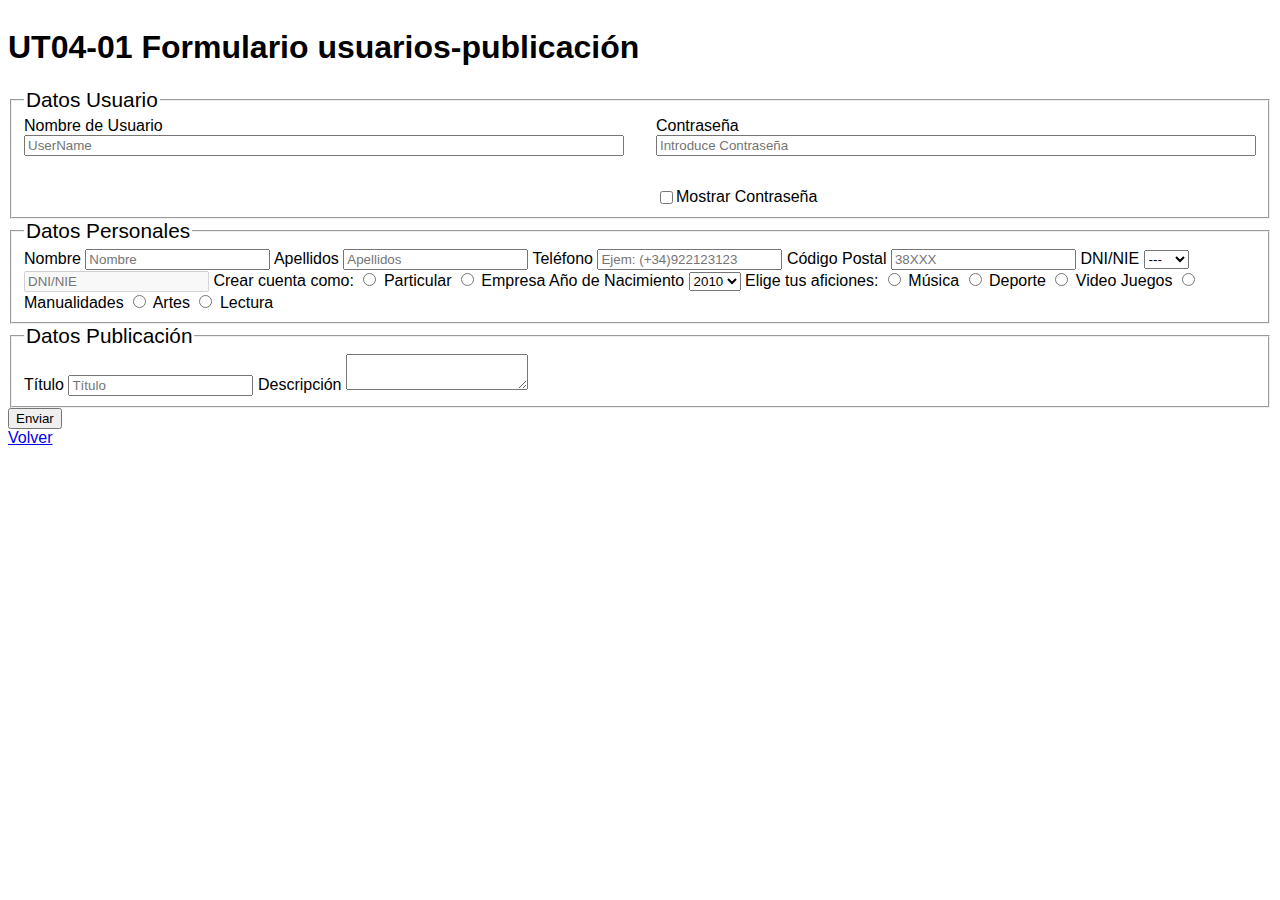
==== DEW/ut04-01/index.html @ 16019660 "GG" ====
<!DOCTYPE html>
<html lang="en">
<head>
    <meta charset="UTF-8">
    <meta name="viewport" content="width=device-width, initial-scale=1.0">
    <title>UT04-01 Formulario usuarios-publicación</title>
    <link rel="stylesheet" href="./css/main.css">
</head>
<body>
    <h1>UT04-01 Formulario usuarios-publicación</h1>
    <form name="myForm" action="https://www.w3schools.com/action_page.php" method="post">
        <fieldset>
            <legend>Datos Usuario</legend>
            <div>
                <label for="username">Nombre de Usuario</label>
                <input type="text" name="username" id="username" placeholder="UserName"/>   
            </div>
            <div>
                <label for="contrasenia">Contraseña</label>
                <input type="password" name="contrasenia" id="contrasenia" placeholder="Introduce Contraseña"/>
            </div>
            <div>
                <input type="checkbox" name="mostrar-contrasenia" id="mostrar-contrasenia"/>
                <label for="mostrar-contrasenia">Mostrar Contraseña</label> 
            </div>
            <!-- <label for="numero" min="0" max="100">Número</label>
            <input type="number" name="numero" id="numero" value="0"/><br/>
            <label for="telephone">Teléfono</label>
            <input type="tel" name="telephone" id="telephone" placeholder="123456789"/><br/>
            <input type="submit" value="Enviar" disabled/> -->
        </fieldset>
        <fieldset>
            <legend>Datos Personales</legend>
            <label for="nombre">Nombre</label>
            <input type="text" name="nombre" id="nombre" placeholder="Nombre"/>
            <label for="apellidos">Apellidos</label>
            <input type="text" name="apellidos" id="apellidos" placeholder="Apellidos"/>
            <label for="telephone">Teléfono</label>
            <input type="tel" name="telephone" id="telephone" placeholder="Ejem: (+34)922123123"/>
            <label for="postal">Código Postal</label>
            <input type="tel" name="postal" id="postal" placeholder="38XXX"/>
            <label for="dni-nie">DNI/NIE</label>
            <select name ="dni-nie" id="dni-nie"  onchange="changeState()">
                <option value="" >---</option>
                <option value="dni">DNI</option>
                <option value="nie">NIE</option>
            </select>
            <input type="text" name="dni--nie" id="dni--nie" placeholder="DNI/NIE" disabled/>
            <label for="tipo-empresa">Crear cuenta como:</label>
            <input type="radio" name="tipo-empresa" id="particular" value="particular"/>
            <label for="particular">Particular</label>
            <input type="radio" name="tipo-empresa" id="empresa" value="empresa"/>
            <label for="empresa">Empresa</label>
            <label for="birth-year">Año de Nacimiento</label>
            <select name="birth-year" id="birth-year">
                <option value="2010">2010</option>
                <option value="2011">2011</option>
                <option value="2012">2012</option>
                <option value="2013">2013</option>
                <option value="2014">2014</option>
                <option value="2015">2015</option>
                <option value="2016">2016</option>
                <option value="2017">2017</option>
                <option value="2018">2018</option>
                <option value="2019">2019</option>
                <option value="2020">2020</option>
                <option value="2021">2021</option>
                <option value="2022">2022</option>
                <option value="2023">2023</option>
                <option value="2024">2024</option>
            </select>
            <label for="birth-year">Elige tus aficiones:</label>
            <input type="radio" name="music" id="music"/>
            <label for="music">Música</label>
            <input type="radio" name="sports" id="sports"/>
            <label for="sports">Deporte</label>
            <input type="radio" name="videogames" id="videogames"/>
            <label for="videogames">Video Juegos</label>
            <input type="radio" name="handcrafting" id="handcrafting"/>
            <label for="handcrafting">Manualidades</label>
            <input type="radio" name="art" id="art"/>
            <label for="art">Artes</label>
            <input type="radio" name="reading" id="reading"/>
            <label for="reading">Lectura</label>
        </fieldset>
        <fieldset>
            <legend>Datos Publicación</legend>
            <label for="titulo">Título</label>
            <input type="text" name="titulo" id="titulo" placeholder="Título" minlength="0" maxlength="15">
            <label for="description">Descripción</label>
            <textarea minlength="0" maxlength="120"></textarea>
        </fieldset>
        <input type="submit" value="Enviar">
    </form>
    <a href="../index.html">Volver</a>
    <script src="./js/main.js"></script>
</body>
</html>
---- DEW/ut04-01/css/main.css ----
body{
    display: flex;
    flex-direction: column;
    font-size: 12pt;
    font-family: Arial, Helvetica, sans-serif
}

legend{
    font-size: 1.3em;
    font-weight: 500;
}

fieldset:first-child{
    display: grid;
    grid-template-columns: 1fr 1fr;
    gap: 2em;
}

fieldset:first-child>div {
    display: flex;
    flex-direction: column;
}

fieldset:first-child>div:last-child {
    grid-column: 2/3;
    display: flex;
    flex-direction: row;
}
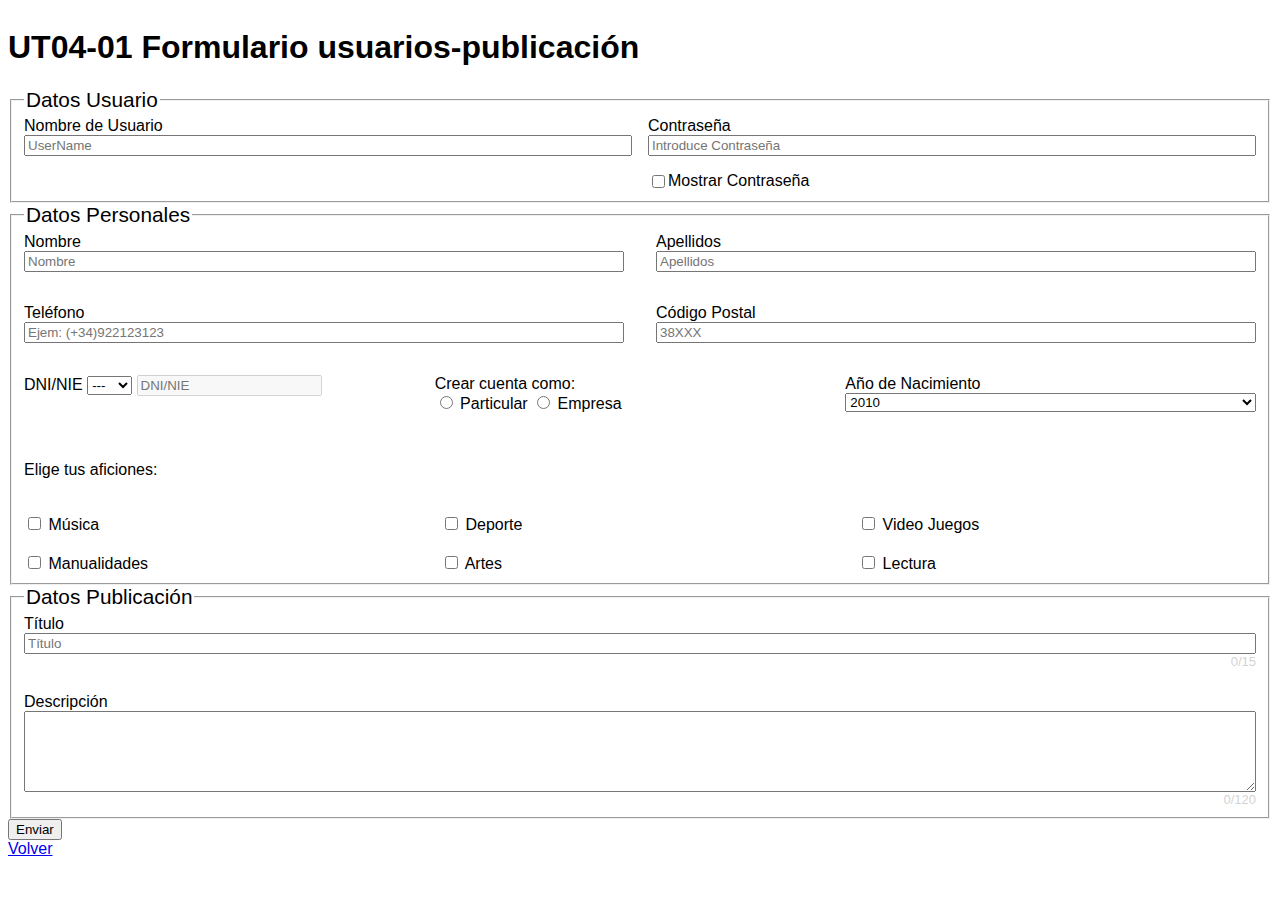
==== commit 8b3a97f6: "Fin de actividad" ====
--- a/DEW/ut04-01/index.html
+++ b/DEW/ut04-01/index.html
@@ -23,76 +23,110 @@
                 <input type="checkbox" name="mostrar-contrasenia" id="mostrar-contrasenia"/>
                 <label for="mostrar-contrasenia">Mostrar Contraseña</label> 
             </div>
-            <!-- <label for="numero" min="0" max="100">Número</label>
-            <input type="number" name="numero" id="numero" value="0"/><br/>
-            <label for="telephone">Teléfono</label>
-            <input type="tel" name="telephone" id="telephone" placeholder="123456789"/><br/>
-            <input type="submit" value="Enviar" disabled/> -->
         </fieldset>
         <fieldset>
             <legend>Datos Personales</legend>
-            <label for="nombre">Nombre</label>
-            <input type="text" name="nombre" id="nombre" placeholder="Nombre"/>
-            <label for="apellidos">Apellidos</label>
-            <input type="text" name="apellidos" id="apellidos" placeholder="Apellidos"/>
-            <label for="telephone">Teléfono</label>
-            <input type="tel" name="telephone" id="telephone" placeholder="Ejem: (+34)922123123"/>
-            <label for="postal">Código Postal</label>
-            <input type="tel" name="postal" id="postal" placeholder="38XXX"/>
-            <label for="dni-nie">DNI/NIE</label>
-            <select name ="dni-nie" id="dni-nie"  onchange="changeState()">
-                <option value="" >---</option>
-                <option value="dni">DNI</option>
-                <option value="nie">NIE</option>
-            </select>
-            <input type="text" name="dni--nie" id="dni--nie" placeholder="DNI/NIE" disabled/>
-            <label for="tipo-empresa">Crear cuenta como:</label>
-            <input type="radio" name="tipo-empresa" id="particular" value="particular"/>
-            <label for="particular">Particular</label>
-            <input type="radio" name="tipo-empresa" id="empresa" value="empresa"/>
-            <label for="empresa">Empresa</label>
-            <label for="birth-year">Año de Nacimiento</label>
-            <select name="birth-year" id="birth-year">
-                <option value="2010">2010</option>
-                <option value="2011">2011</option>
-                <option value="2012">2012</option>
-                <option value="2013">2013</option>
-                <option value="2014">2014</option>
-                <option value="2015">2015</option>
-                <option value="2016">2016</option>
-                <option value="2017">2017</option>
-                <option value="2018">2018</option>
-                <option value="2019">2019</option>
-                <option value="2020">2020</option>
-                <option value="2021">2021</option>
-                <option value="2022">2022</option>
-                <option value="2023">2023</option>
-                <option value="2024">2024</option>
-            </select>
-            <label for="birth-year">Elige tus aficiones:</label>
-            <input type="radio" name="music" id="music"/>
-            <label for="music">Música</label>
-            <input type="radio" name="sports" id="sports"/>
-            <label for="sports">Deporte</label>
-            <input type="radio" name="videogames" id="videogames"/>
-            <label for="videogames">Video Juegos</label>
-            <input type="radio" name="handcrafting" id="handcrafting"/>
-            <label for="handcrafting">Manualidades</label>
-            <input type="radio" name="art" id="art"/>
-            <label for="art">Artes</label>
-            <input type="radio" name="reading" id="reading"/>
-            <label for="reading">Lectura</label>
+            <div>
+                <label for="nombre">Nombre</label>
+                <input type="text" name="nombre" id="nombre" placeholder="Nombre"/>
+            </div>
+
+            <div>
+                <label for="apellidos">Apellidos</label>
+                <input type="text" name="apellidos" id="apellidos" placeholder="Apellidos"/>
+            </div>
+            <div>
+                <label for="telephone">Teléfono</label>
+                <input type="tel" name="telephone" id="telephone" placeholder="Ejem: (+34)922123123"/>    
+            </div>
+            <div>
+                <label for="postal">Código Postal</label>
+                <input type="tel" name="postal" id="postal" placeholder="38XXX"/>    
+            </div>
+            <section>
+                <div>
+                    <label for="dni-nie">DNI/NIE</label>
+                    <select name ="dni-nie" id="dni-nie"  onchange="changeState()">
+                        <option value="" >---</option>
+                        <option value="dni">DNI</option>
+                        <option value="nie">NIE</option>
+                    </select>
+                    <input type="text" name="dni--nie" id="dni--nie" placeholder="DNI/NIE" disabled/>
+                </div>
+                <div>
+                    <label for="tipo-empresa">Crear cuenta como:</label>
+                    <div>
+                        <input type="radio" name="tipo-empresa" id="particular" value="particular"/>
+                        <label for="particular">Particular</label>
+                        <input type="radio" name="tipo-empresa" id="empresa" value="empresa"/>
+                        <label for="empresa">Empresa</label>
+                    </div>
+                </div>
+                <div>
+                    <label for="birth-year">Año de Nacimiento</label>
+                    <select name="birth-year" id="birth-year">
+                        <option value="2010">2010</option>
+                        <option value="2011">2011</option>
+                        <option value="2012">2012</option>
+                        <option value="2013">2013</option>
+                        <option value="2014">2014</option>
+                        <option value="2015">2015</option>
+                        <option value="2016">2016</option>
+                        <option value="2017">2017</option>
+                        <option value="2018">2018</option>
+                        <option value="2019">2019</option>
+                        <option value="2020">2020</option>
+                        <option value="2021">2021</option>
+                        <option value="2022">2022</option>
+                        <option value="2023">2023</option>
+                        <option value="2024">2024</option>
+                    </select>    
+                </div>
+            </section>
+            <div>
+                <p>Elige tus aficiones:</p>
+                <div>
+                    <input type="checkbox" name="music" id="music"/>
+                    <label for="music">Música</label>
+                </div>
+                <div>
+                    <input type="checkbox" name="sports" id="sports"/>
+                    <label for="sports">Deporte</label>
+                </div>
+                <div>
+                    <input type="checkbox" name="videogames" id="videogames"/>
+                    <label for="videogames">Video Juegos</label>
+                </div>
+                <div>
+                    <input type="checkbox" name="handcrafting" id="handcrafting"/>
+                    <label for="handcrafting">Manualidades</label>
+                </div>
+                <div>
+                    <input type="checkbox" name="art" id="art"/>
+                    <label for="art">Artes</label>
+                </div>
+                <div>
+                    <input type="checkbox" name="reading" id="reading"/>
+                    <label for="reading">Lectura</label>
+                </div>
+            </div>
         </fieldset>
         <fieldset>
             <legend>Datos Publicación</legend>
-            <label for="titulo">Título</label>
-            <input type="text" name="titulo" id="titulo" placeholder="Título" minlength="0" maxlength="15">
-            <label for="description">Descripción</label>
-            <textarea minlength="0" maxlength="120"></textarea>
+            <div>
+                <label for="titulo">Título</label>
+                <input type="text" name="titulo" id="titulo" placeholder="Título" minlength="0" maxlength="15">
+                <span id="title-length">0/15</span>
+            </div>
+            <div>
+                <label for="description">Descripción</label>
+                <textarea  id="description" on rows=5 minlength="0" maxlength="120"></textarea>
+                <span id="description-length">0/120</span>
+            </div>
         </fieldset>
         <input type="submit" value="Enviar">
     </form>
-    <a href="../index.html">Volver</a>
+    <a href="../../index.html">Volver</a>
     <script src="./js/main.js"></script>
 </body>
 </html>--- a/DEW/ut04-01/css/main.css
+++ b/DEW/ut04-01/css/main.css
@@ -13,7 +13,7 @@
 fieldset:first-child{
     display: grid;
     grid-template-columns: 1fr 1fr;
-    gap: 2em;
+    gap: 1em;
 }
 
 fieldset:first-child>div {
@@ -25,4 +25,50 @@
     grid-column: 2/3;
     display: flex;
     flex-direction: row;
+}
+
+fieldset:nth-child(2){
+    display: grid;
+    grid-template-columns: 1fr 1fr;
+    gap: 2em;
+    section {
+        display: grid;
+        grid-template-columns: 1fr 1fr 1fr;
+        grid-column: 1/3;
+    }
+}
+fieldset:nth-child(2)>div{
+    display: flex;
+    flex-direction: column;
+}
+
+fieldset:nth-child(2)>div:last-child{
+    display: grid;
+    grid-template-columns: 1fr 1fr 1fr;
+    grid-column: 1/3;
+    gap: 1.2em;
+    p{
+        grid-column: 1/4;
+    }
+}
+
+fieldset:nth-child(2)>section>div:last-child {
+    display: flex;
+    flex-direction: column;
+}
+
+fieldset:last-of-type{
+    display: flex;
+    flex-direction: column;
+    gap: 1.5em;
+}
+
+fieldset:last-of-type>div{
+    display: flex;
+    flex-direction: column;
+    span{
+        text-align: end;
+        font-size: small;
+        color: lightgrey;
+    }
 }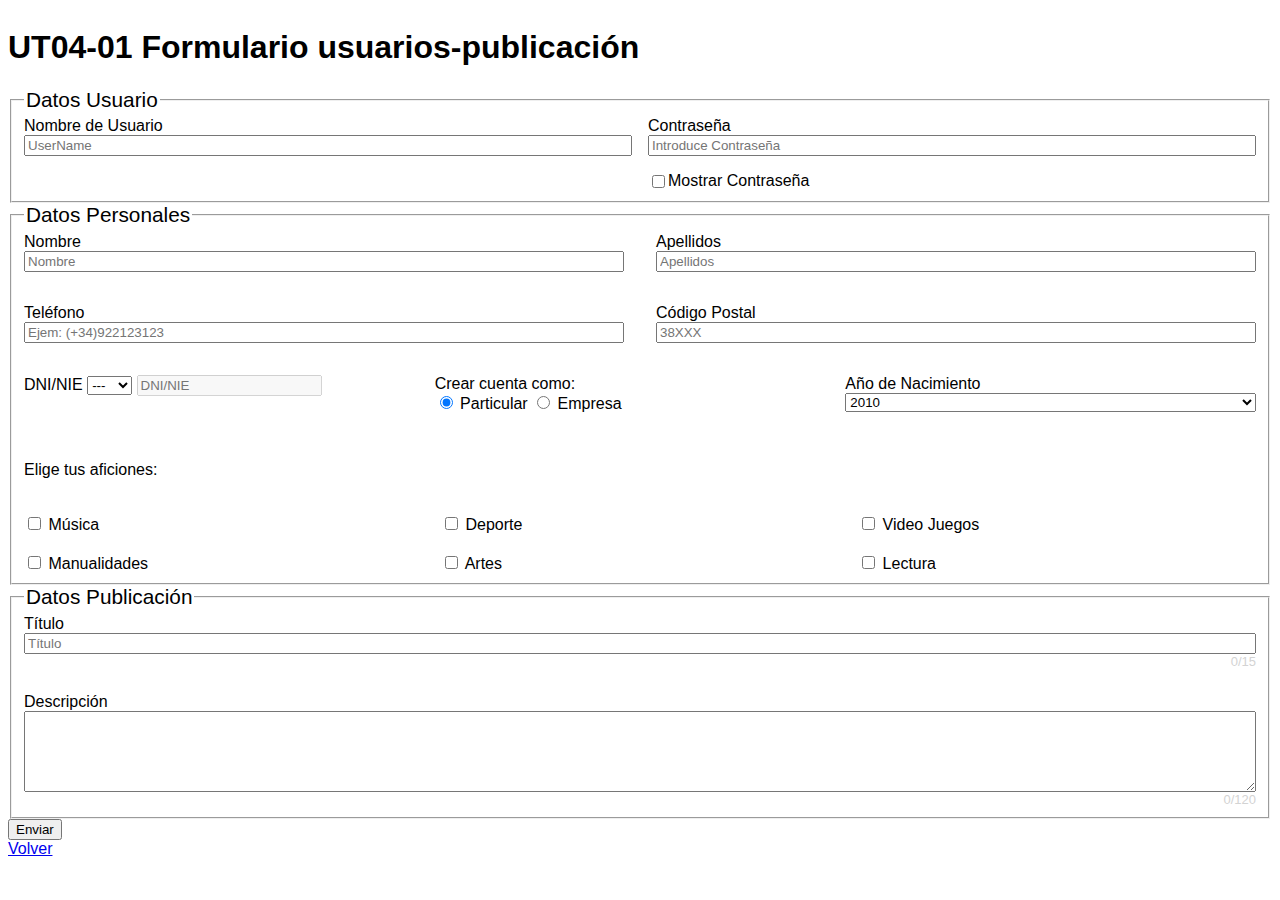
==== commit 90e7c565: "Fix" ====
--- a/DEW/ut04-01/index.html
+++ b/DEW/ut04-01/index.html
@@ -8,16 +8,16 @@
 </head>
 <body>
     <h1>UT04-01 Formulario usuarios-publicación</h1>
-    <form name="myForm" action="https://www.w3schools.com/action_page.php" method="post">
+    <form id="myForm" name="myForm" action="https://www.w3schools.com/action_page.php" method="post">
         <fieldset>
             <legend>Datos Usuario</legend>
             <div>
                 <label for="username">Nombre de Usuario</label>
-                <input type="text" name="username" id="username" placeholder="UserName"/>   
+                <input required type="text" name="username" id="username" placeholder="UserName"/>   
             </div>
             <div>
                 <label for="contrasenia">Contraseña</label>
-                <input type="password" name="contrasenia" id="contrasenia" placeholder="Introduce Contraseña"/>
+                <input required type="password" name="contrasenia" id="contrasenia" placeholder="Introduce Contraseña"/>
             </div>
             <div>
                 <input type="checkbox" name="mostrar-contrasenia" id="mostrar-contrasenia"/>
@@ -28,20 +28,20 @@
             <legend>Datos Personales</legend>
             <div>
                 <label for="nombre">Nombre</label>
-                <input type="text" name="nombre" id="nombre" placeholder="Nombre"/>
+                <input required type="text" name="nombre" id="nombre" placeholder="Nombre"/>
             </div>
 
             <div>
                 <label for="apellidos">Apellidos</label>
-                <input type="text" name="apellidos" id="apellidos" placeholder="Apellidos"/>
+                <input required type="text" name="apellidos" id="apellidos" placeholder="Apellidos"/>
             </div>
             <div>
                 <label for="telephone">Teléfono</label>
-                <input type="tel" name="telephone" id="telephone" placeholder="Ejem: (+34)922123123"/>    
+                <input required type="tel" name="telephone" id="telephone" placeholder="Ejem: (+34)922123123"/>    
             </div>
             <div>
                 <label for="postal">Código Postal</label>
-                <input type="tel" name="postal" id="postal" placeholder="38XXX"/>    
+                <input required type="tel" name="postal" id="postal" placeholder="38XXX"/>    
             </div>
             <section>
                 <div>
@@ -51,12 +51,12 @@
                         <option value="dni">DNI</option>
                         <option value="nie">NIE</option>
                     </select>
-                    <input type="text" name="dni--nie" id="dni--nie" placeholder="DNI/NIE" disabled/>
+                    <input required type="text" name="dni--nie" id="dni--nie" placeholder="DNI/NIE" disabled/>
                 </div>
                 <div>
                     <label for="tipo-empresa">Crear cuenta como:</label>
                     <div>
-                        <input type="radio" name="tipo-empresa" id="particular" value="particular"/>
+                        <input type="radio" name="tipo-empresa" id="particular" value="particular" checked/>
                         <label for="particular">Particular</label>
                         <input type="radio" name="tipo-empresa" id="empresa" value="empresa"/>
                         <label for="empresa">Empresa</label>
@@ -115,12 +115,12 @@
             <legend>Datos Publicación</legend>
             <div>
                 <label for="titulo">Título</label>
-                <input type="text" name="titulo" id="titulo" placeholder="Título" minlength="0" maxlength="15">
+                <input required type="text" name="titulo" id="titulo" placeholder="Título" minlength="0" maxlength="15">
                 <span id="title-length">0/15</span>
             </div>
             <div>
                 <label for="description">Descripción</label>
-                <textarea  id="description" on rows=5 minlength="0" maxlength="120"></textarea>
+                <textarea  id="description" name="description" rows="5" minlength="0" maxlength="120"></textarea>
                 <span id="description-length">0/120</span>
             </div>
         </fieldset>
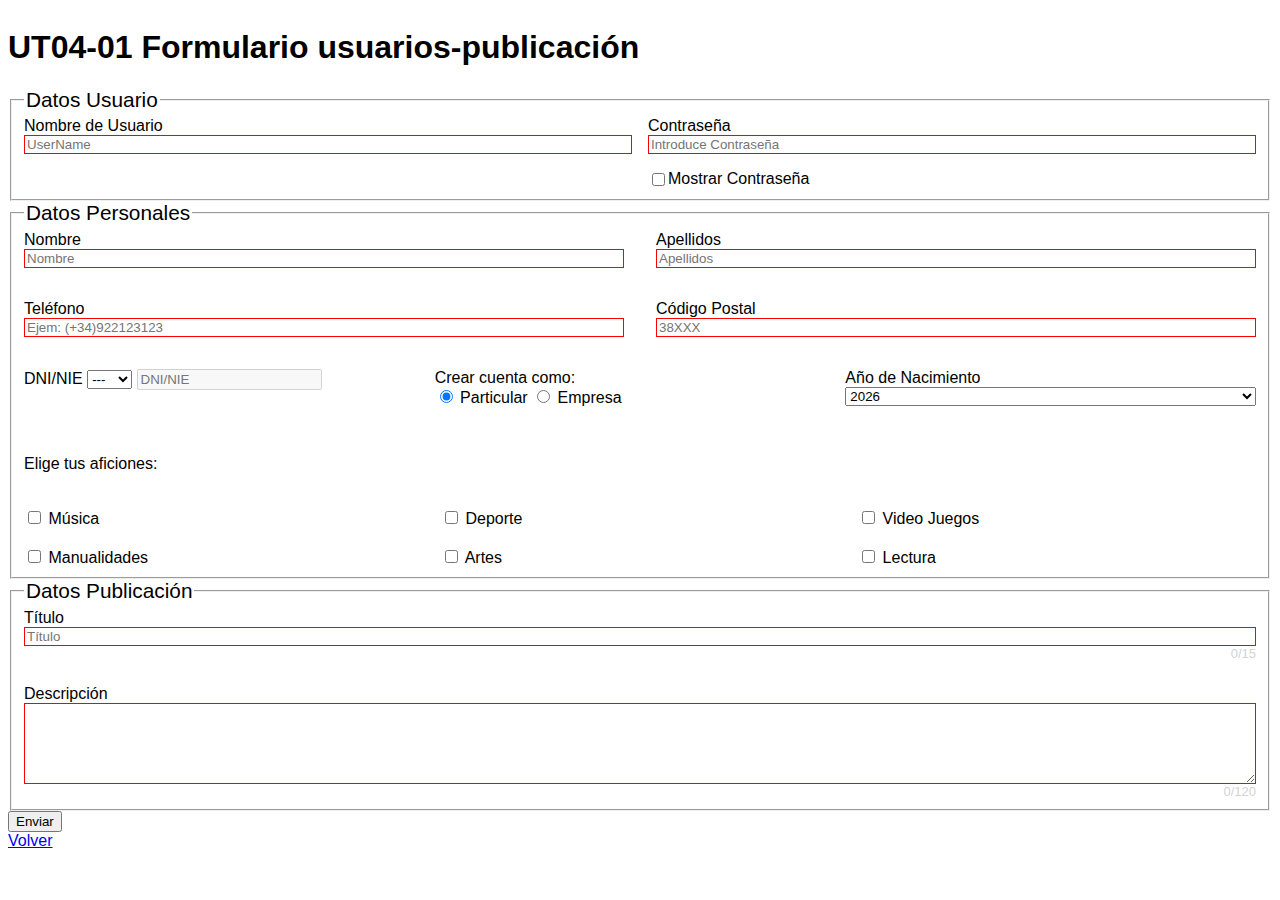
==== commit 73e8dba5: "Edit select birth year" ====
--- a/DEW/ut04-01/index.html
+++ b/DEW/ut04-01/index.html
@@ -65,21 +65,6 @@
                 <div>
                     <label for="birth-year">Año de Nacimiento</label>
                     <select name="birth-year" id="birth-year">
-                        <option value="2010">2010</option>
-                        <option value="2011">2011</option>
-                        <option value="2012">2012</option>
-                        <option value="2013">2013</option>
-                        <option value="2014">2014</option>
-                        <option value="2015">2015</option>
-                        <option value="2016">2016</option>
-                        <option value="2017">2017</option>
-                        <option value="2018">2018</option>
-                        <option value="2019">2019</option>
-                        <option value="2020">2020</option>
-                        <option value="2021">2021</option>
-                        <option value="2022">2022</option>
-                        <option value="2023">2023</option>
-                        <option value="2024">2024</option>
                     </select>    
                 </div>
             </section>
@@ -120,7 +105,7 @@
             </div>
             <div>
                 <label for="description">Descripción</label>
-                <textarea  id="description" name="description" rows="5" minlength="0" maxlength="120"></textarea>
+                <textarea required id="description" name="description" rows="5" minlength="0" maxlength="120"></textarea>
                 <span id="description-length">0/120</span>
             </div>
         </fieldset>
--- a/DEW/ut04-01/css/main.css
+++ b/DEW/ut04-01/css/main.css
@@ -4,6 +4,14 @@
     font-size: 12pt;
     font-family: Arial, Helvetica, sans-serif
 }
+
+input:invalid {
+    border: 1px solid red;
+  }
+
+  textarea:invalid{
+    border: 1px solid red;
+  }
 
 legend{
     font-size: 1.3em;
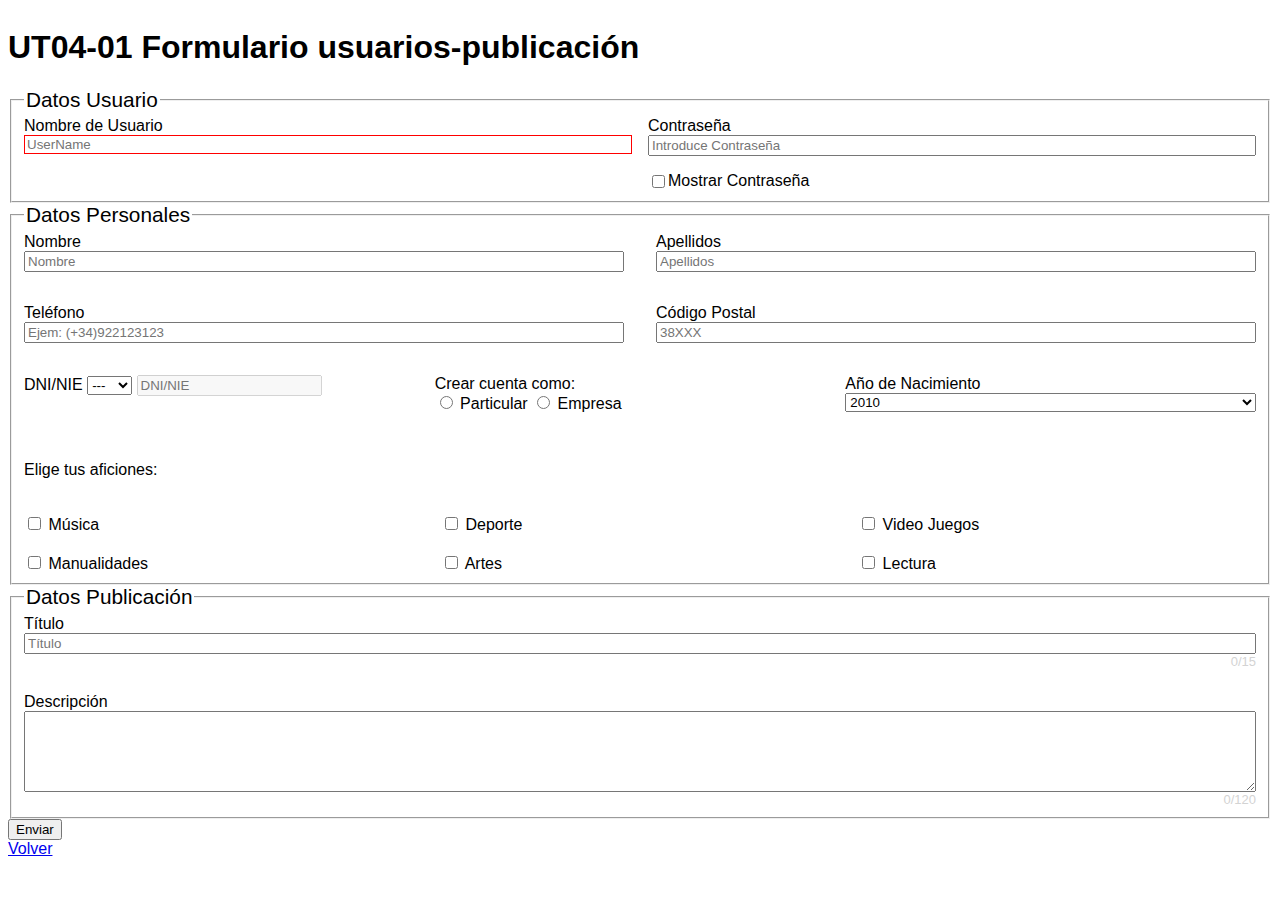
==== commit 4f7bbae9: "Fin formulario 2" ====
--- a/DEW/ut04-01/index.html
+++ b/DEW/ut04-01/index.html
@@ -8,16 +8,16 @@
 </head>
 <body>
     <h1>UT04-01 Formulario usuarios-publicación</h1>
-    <form id="myForm" name="myForm" action="https://www.w3schools.com/action_page.php" method="post">
+    <form name="myForm" action="https://www.w3schools.com/action_page.php" method="post">
         <fieldset>
             <legend>Datos Usuario</legend>
             <div>
                 <label for="username">Nombre de Usuario</label>
-                <input required type="text" name="username" id="username" placeholder="UserName"/>   
+                <input type="text" required name="username" id="username" placeholder="UserName"/>   
             </div>
             <div>
                 <label for="contrasenia">Contraseña</label>
-                <input required type="password" name="contrasenia" id="contrasenia" placeholder="Introduce Contraseña"/>
+                <input type="password" name="contrasenia" id="contrasenia" placeholder="Introduce Contraseña"/>
             </div>
             <div>
                 <input type="checkbox" name="mostrar-contrasenia" id="mostrar-contrasenia"/>
@@ -28,20 +28,20 @@
             <legend>Datos Personales</legend>
             <div>
                 <label for="nombre">Nombre</label>
-                <input required type="text" name="nombre" id="nombre" placeholder="Nombre"/>
+                <input type="text" name="nombre" id="nombre" placeholder="Nombre"/>
             </div>
 
             <div>
                 <label for="apellidos">Apellidos</label>
-                <input required type="text" name="apellidos" id="apellidos" placeholder="Apellidos"/>
+                <input type="text" name="apellidos" id="apellidos" placeholder="Apellidos"/>
             </div>
             <div>
                 <label for="telephone">Teléfono</label>
-                <input required type="tel" name="telephone" id="telephone" placeholder="Ejem: (+34)922123123"/>    
+                <input type="tel" name="telephone" id="telephone" placeholder="Ejem: (+34)922123123"/>    
             </div>
             <div>
                 <label for="postal">Código Postal</label>
-                <input required type="tel" name="postal" id="postal" placeholder="38XXX"/>    
+                <input type="tel" name="postal" id="postal" placeholder="38XXX"/>    
             </div>
             <section>
                 <div>
@@ -51,12 +51,12 @@
                         <option value="dni">DNI</option>
                         <option value="nie">NIE</option>
                     </select>
-                    <input required type="text" name="dni--nie" id="dni--nie" placeholder="DNI/NIE" disabled/>
+                    <input type="text" name="dni--nie" id="dni--nie" placeholder="DNI/NIE" disabled/>
                 </div>
                 <div>
                     <label for="tipo-empresa">Crear cuenta como:</label>
                     <div>
-                        <input type="radio" name="tipo-empresa" id="particular" value="particular" checked/>
+                        <input type="radio" name="tipo-empresa" id="particular" value="particular"/>
                         <label for="particular">Particular</label>
                         <input type="radio" name="tipo-empresa" id="empresa" value="empresa"/>
                         <label for="empresa">Empresa</label>
@@ -65,6 +65,21 @@
                 <div>
                     <label for="birth-year">Año de Nacimiento</label>
                     <select name="birth-year" id="birth-year">
+                        <option value="2010">2010</option>
+                        <option value="2011">2011</option>
+                        <option value="2012">2012</option>
+                        <option value="2013">2013</option>
+                        <option value="2014">2014</option>
+                        <option value="2015">2015</option>
+                        <option value="2016">2016</option>
+                        <option value="2017">2017</option>
+                        <option value="2018">2018</option>
+                        <option value="2019">2019</option>
+                        <option value="2020">2020</option>
+                        <option value="2021">2021</option>
+                        <option value="2022">2022</option>
+                        <option value="2023">2023</option>
+                        <option value="2024">2024</option>
                     </select>    
                 </div>
             </section>
@@ -100,12 +115,12 @@
             <legend>Datos Publicación</legend>
             <div>
                 <label for="titulo">Título</label>
-                <input required type="text" name="titulo" id="titulo" placeholder="Título" minlength="0" maxlength="15">
+                <input type="text" name="titulo" id="titulo" placeholder="Título" minlength="0" maxlength="15">
                 <span id="title-length">0/15</span>
             </div>
             <div>
                 <label for="description">Descripción</label>
-                <textarea required id="description" name="description" rows="5" minlength="0" maxlength="120"></textarea>
+                <textarea  id="description" on rows=5 minlength="0" maxlength="120"></textarea>
                 <span id="description-length">0/120</span>
             </div>
         </fieldset>
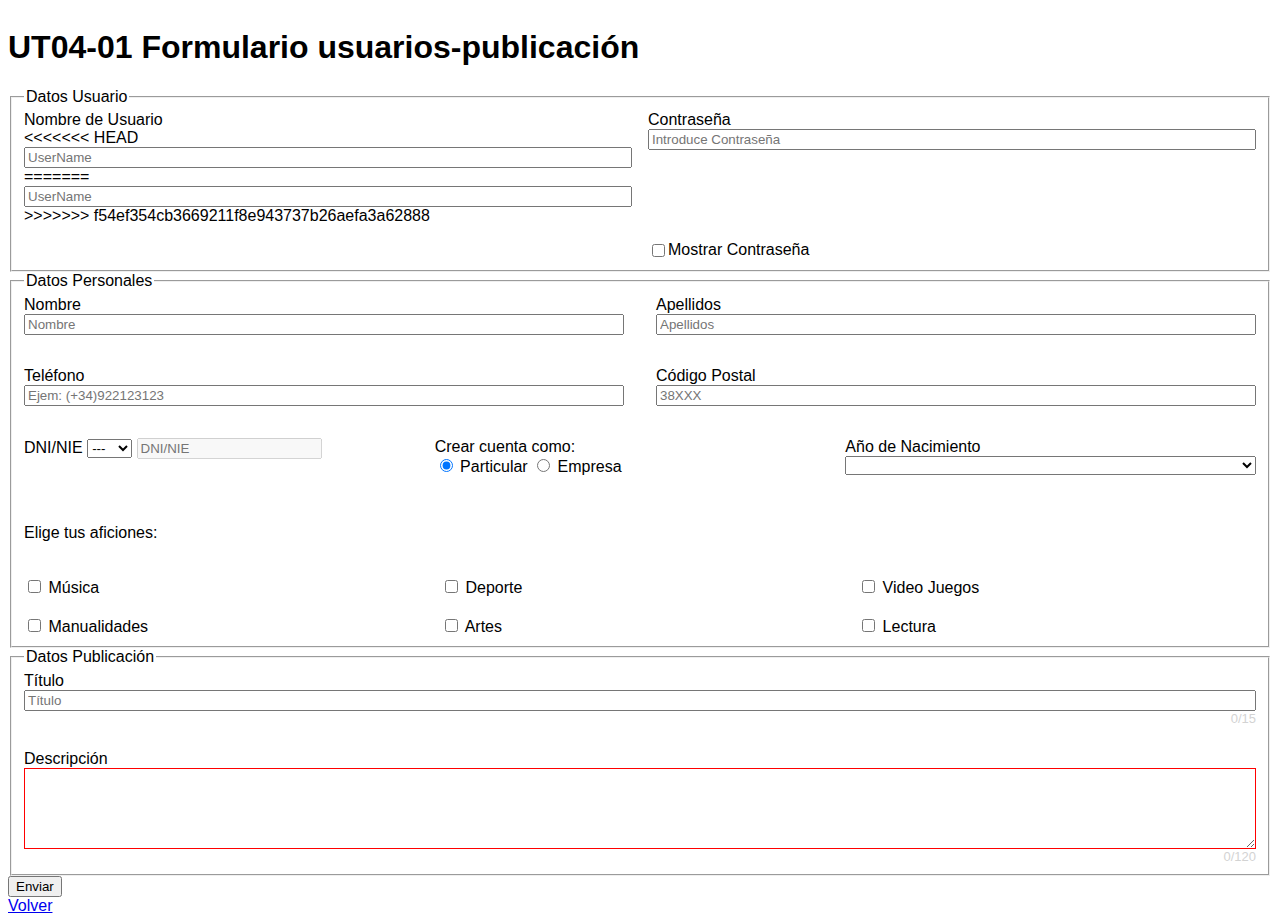
==== commit 737637d7: "Updated" ====
--- a/DEW/ut04-01/index.html
+++ b/DEW/ut04-01/index.html
@@ -8,16 +8,20 @@
 </head>
 <body>
     <h1>UT04-01 Formulario usuarios-publicación</h1>
-    <form name="myForm" action="https://www.w3schools.com/action_page.php" method="post">
+    <form id="myForm" name="myForm" action="https://www.w3schools.com/action_page.php" method="post" novalidate>
         <fieldset>
             <legend>Datos Usuario</legend>
             <div>
                 <label for="username">Nombre de Usuario</label>
+<<<<<<< HEAD
                 <input type="text" required name="username" id="username" placeholder="UserName"/>   
+=======
+                <input required type="text" name="username" id="username" placeholder="UserName"/>   
+>>>>>>> f54ef354cb3669211f8e943737b26aefa3a62888
             </div>
             <div>
                 <label for="contrasenia">Contraseña</label>
-                <input type="password" name="contrasenia" id="contrasenia" placeholder="Introduce Contraseña"/>
+                <input required type="password" name="contrasenia" id="contrasenia" placeholder="Introduce Contraseña"/>
             </div>
             <div>
                 <input type="checkbox" name="mostrar-contrasenia" id="mostrar-contrasenia"/>
@@ -28,20 +32,20 @@
             <legend>Datos Personales</legend>
             <div>
                 <label for="nombre">Nombre</label>
-                <input type="text" name="nombre" id="nombre" placeholder="Nombre"/>
+                <input required type="text" name="nombre" id="nombre" placeholder="Nombre"/>
             </div>
 
             <div>
                 <label for="apellidos">Apellidos</label>
-                <input type="text" name="apellidos" id="apellidos" placeholder="Apellidos"/>
+                <input required type="text" name="apellidos" id="apellidos" placeholder="Apellidos"/>
             </div>
             <div>
                 <label for="telephone">Teléfono</label>
-                <input type="tel" name="telephone" id="telephone" placeholder="Ejem: (+34)922123123"/>    
+                <input required type="tel" name="telephone" id="telephone" placeholder="Ejem: (+34)922123123"/>    
             </div>
             <div>
                 <label for="postal">Código Postal</label>
-                <input type="tel" name="postal" id="postal" placeholder="38XXX"/>    
+                <input required type="tel" name="postal" id="postal" placeholder="38XXX"/>    
             </div>
             <section>
                 <div>
@@ -51,12 +55,12 @@
                         <option value="dni">DNI</option>
                         <option value="nie">NIE</option>
                     </select>
-                    <input type="text" name="dni--nie" id="dni--nie" placeholder="DNI/NIE" disabled/>
+                    <input required type="text" name="dni--nie" id="dni--nie" placeholder="DNI/NIE" disabled/>
                 </div>
                 <div>
                     <label for="tipo-empresa">Crear cuenta como:</label>
                     <div>
-                        <input type="radio" name="tipo-empresa" id="particular" value="particular"/>
+                        <input type="radio" name="tipo-empresa" id="particular" value="particular" checked/>
                         <label for="particular">Particular</label>
                         <input type="radio" name="tipo-empresa" id="empresa" value="empresa"/>
                         <label for="empresa">Empresa</label>
@@ -65,21 +69,6 @@
                 <div>
                     <label for="birth-year">Año de Nacimiento</label>
                     <select name="birth-year" id="birth-year">
-                        <option value="2010">2010</option>
-                        <option value="2011">2011</option>
-                        <option value="2012">2012</option>
-                        <option value="2013">2013</option>
-                        <option value="2014">2014</option>
-                        <option value="2015">2015</option>
-                        <option value="2016">2016</option>
-                        <option value="2017">2017</option>
-                        <option value="2018">2018</option>
-                        <option value="2019">2019</option>
-                        <option value="2020">2020</option>
-                        <option value="2021">2021</option>
-                        <option value="2022">2022</option>
-                        <option value="2023">2023</option>
-                        <option value="2024">2024</option>
                     </select>    
                 </div>
             </section>
@@ -115,12 +104,12 @@
             <legend>Datos Publicación</legend>
             <div>
                 <label for="titulo">Título</label>
-                <input type="text" name="titulo" id="titulo" placeholder="Título" minlength="0" maxlength="15">
+                <input required type="text" name="titulo" id="titulo" placeholder="Título" minlength="0" maxlength="15">
                 <span id="title-length">0/15</span>
             </div>
             <div>
                 <label for="description">Descripción</label>
-                <textarea  id="description" on rows=5 minlength="0" maxlength="120"></textarea>
+                <textarea required id="description" name="description" rows="5" minlength="0" maxlength="120"></textarea>
                 <span id="description-length">0/120</span>
             </div>
         </fieldset>
--- a/DEW/ut04-01/css/main.css
+++ b/DEW/ut04-01/css/main.css
@@ -1,4 +1,4 @@
-body{
+body {
     display: flex;
     flex-direction: column;
     font-size: 12pt;
@@ -6,6 +6,12 @@
 }
 
 input:invalid {
+<<<<<<< HEAD
+    border: 2px solid red;
+}
+
+legend {
+=======
     border: 1px solid red;
   }
 
@@ -14,11 +20,12 @@
   }
 
 legend{
+>>>>>>> f54ef354cb3669211f8e943737b26aefa3a62888
     font-size: 1.3em;
     font-weight: 500;
 }
 
-fieldset:first-child{
+fieldset:first-child {
     display: grid;
     grid-template-columns: 1fr 1fr;
     gap: 1em;
@@ -35,27 +42,30 @@
     flex-direction: row;
 }
 
-fieldset:nth-child(2){
+fieldset:nth-child(2) {
     display: grid;
     grid-template-columns: 1fr 1fr;
     gap: 2em;
+
     section {
         display: grid;
         grid-template-columns: 1fr 1fr 1fr;
         grid-column: 1/3;
     }
 }
-fieldset:nth-child(2)>div{
+
+fieldset:nth-child(2)>div {
     display: flex;
     flex-direction: column;
 }
 
-fieldset:nth-child(2)>div:last-child{
+fieldset:nth-child(2)>div:last-child {
     display: grid;
     grid-template-columns: 1fr 1fr 1fr;
     grid-column: 1/3;
     gap: 1.2em;
-    p{
+
+    p {
         grid-column: 1/4;
     }
 }
@@ -65,16 +75,17 @@
     flex-direction: column;
 }
 
-fieldset:last-of-type{
+fieldset:last-of-type {
     display: flex;
     flex-direction: column;
     gap: 1.5em;
 }
 
-fieldset:last-of-type>div{
+fieldset:last-of-type>div {
     display: flex;
     flex-direction: column;
-    span{
+
+    span {
         text-align: end;
         font-size: small;
         color: lightgrey;
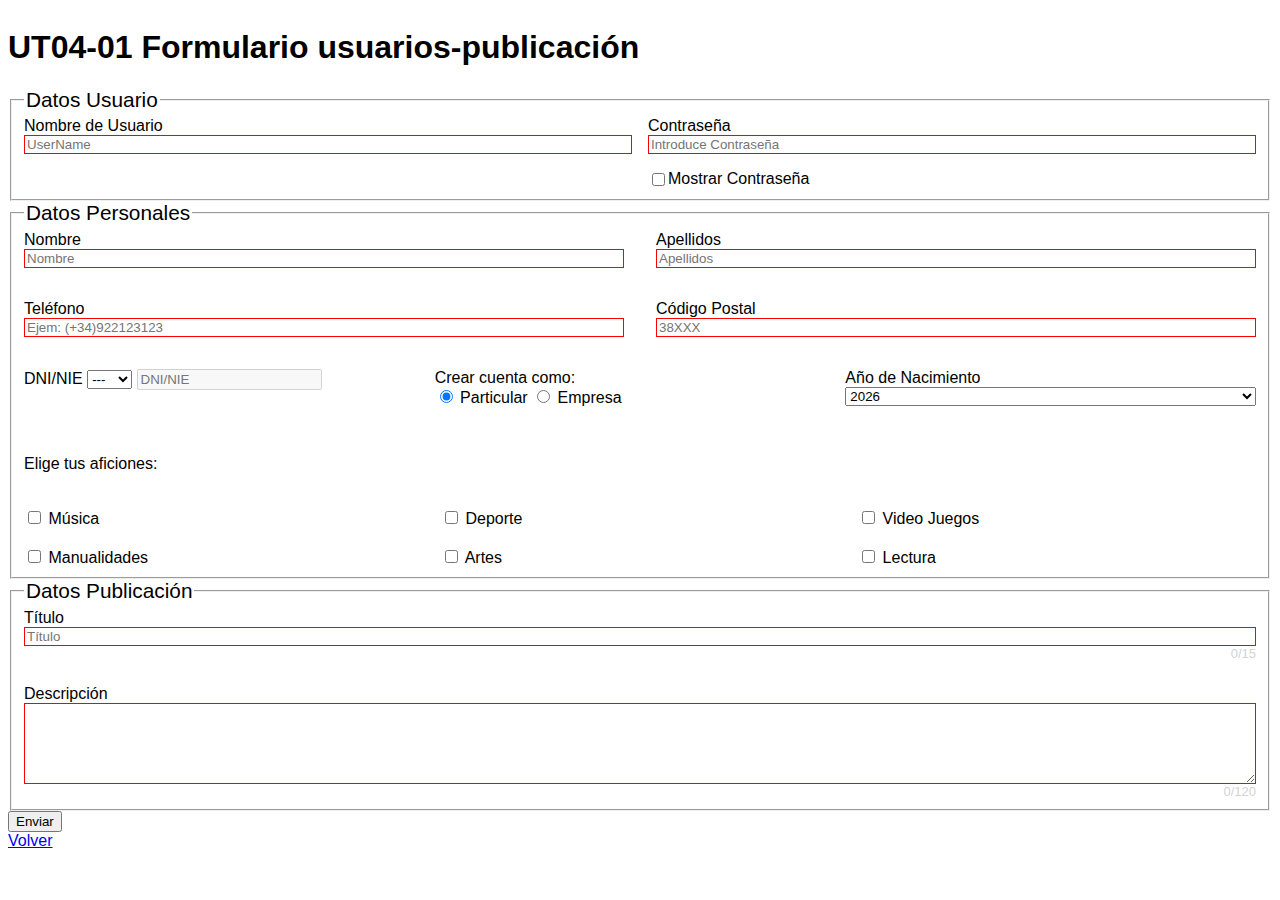
==== commit 9fa29613: "Changes" ====
--- a/DEW/ut04-01/index.html
+++ b/DEW/ut04-01/index.html
@@ -13,11 +13,7 @@
             <legend>Datos Usuario</legend>
             <div>
                 <label for="username">Nombre de Usuario</label>
-<<<<<<< HEAD
                 <input type="text" required name="username" id="username" placeholder="UserName"/>   
-=======
-                <input required type="text" name="username" id="username" placeholder="UserName"/>   
->>>>>>> f54ef354cb3669211f8e943737b26aefa3a62888
             </div>
             <div>
                 <label for="contrasenia">Contraseña</label>
--- a/DEW/ut04-01/css/main.css
+++ b/DEW/ut04-01/css/main.css
@@ -6,12 +6,6 @@
 }
 
 input:invalid {
-<<<<<<< HEAD
-    border: 2px solid red;
-}
-
-legend {
-=======
     border: 1px solid red;
   }
 
@@ -20,7 +14,6 @@
   }
 
 legend{
->>>>>>> f54ef354cb3669211f8e943737b26aefa3a62888
     font-size: 1.3em;
     font-weight: 500;
 }
